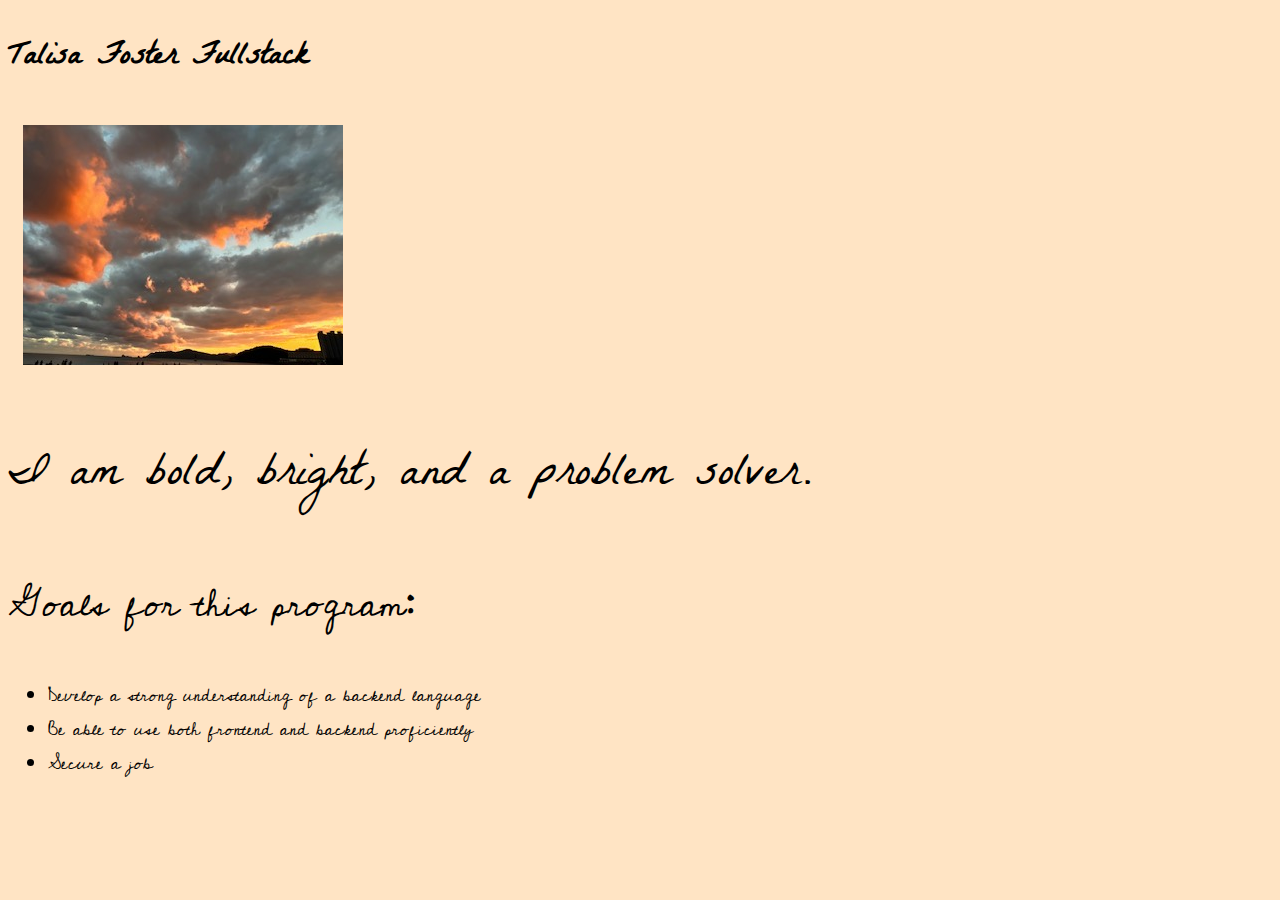
==== index.html @ 122415e3 "first commit with inline css" ====
<!DOCTYPE html>
<html lang="en">
<head>
    <meta charset="UTF-8">
    <meta http-equiv="X-UA-Compatible" content="IE=edge">
    <meta name="viewport" content="width=device-width, initial-scale=1.0">
    <link rel="preconnect" href="https://fonts.googleapis.com"><link rel="preconnect" href="https://fonts.gstatic.com" crossorigin><link href="https://fonts.googleapis.com/css2?family=La+Belle+Aurore&display=swap" rel="stylesheet">
    <link rel="preconnect" href="https://fonts.googleapis.com"><link rel="preconnect" href="https://fonts.gstatic.com" crossorigin><link href="https://fonts.googleapis.com/css2?family=Cedarville+Cursive&family=La+Belle+Aurore&display=swap" rel="stylesheet">
    <title>HTML Page</title>
</head>
<body style="background-color:bisque;">
    <h1 style="display: inline-block; font-family:'La Belle Aurore', cursive; ">Talisa Foster Fullstack</h1>
    <div>
        <img src="/images/sunset.JPG" alt="clouds during sunset over ocean" style="padding: 15px;">
    </div>
    <p style="font-family:'La Belle Aurore', cursive; font-size: 48px;">I am bold, bright, and a problem solver.</p>
    <p style="font-family: 'Cedarville Cursive', cursive; font-size: 38px;">Goals for this program:</p>
    <ul style="font-family:'Cedarville Cursive', cursive; font-size:large">
       <li>Develop a strong understanding of a backend language</li> 
       <li>Be able to use both frontend and backend proficiently</li> 
        <li> Secure a job</li> 
    </ul>
</body>
</html>
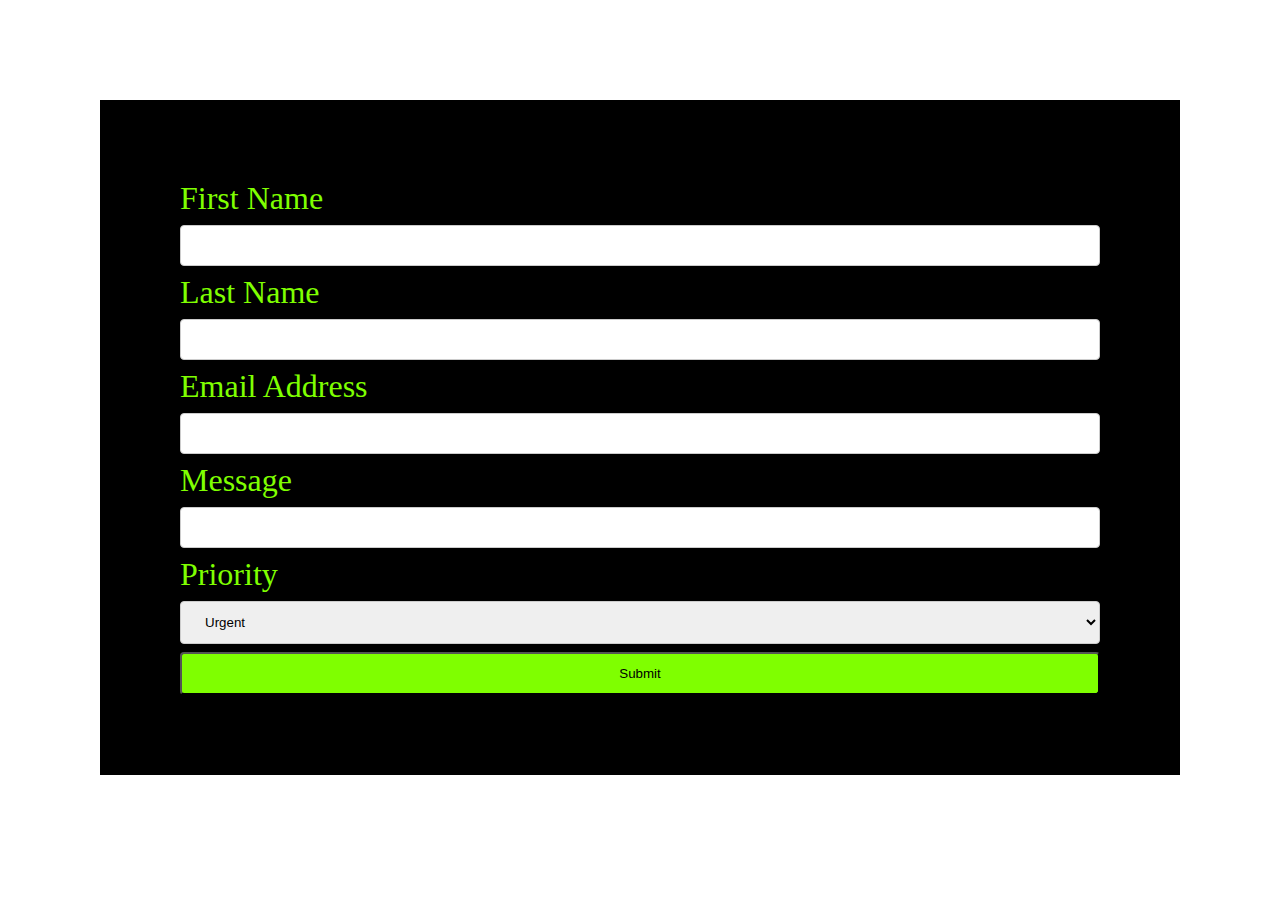
==== commit 6753f43b: "Created Branch Form for assignment" ====
--- a/index.html
+++ b/index.html
@@ -4,21 +4,64 @@
     <meta charset="UTF-8">
     <meta http-equiv="X-UA-Compatible" content="IE=edge">
     <meta name="viewport" content="width=device-width, initial-scale=1.0">
-    <link rel="preconnect" href="https://fonts.googleapis.com"><link rel="preconnect" href="https://fonts.gstatic.com" crossorigin><link href="https://fonts.googleapis.com/css2?family=La+Belle+Aurore&display=swap" rel="stylesheet">
-    <link rel="preconnect" href="https://fonts.googleapis.com"><link rel="preconnect" href="https://fonts.gstatic.com" crossorigin><link href="https://fonts.googleapis.com/css2?family=Cedarville+Cursive&family=La+Belle+Aurore&display=swap" rel="stylesheet">
-    <title>HTML Page</title>
+    <title>Form Assignment</title>
+    <style>
+        body{
+            margin: 100px;
+        }
+       input[type=text], select {
+         width: 100%;
+        padding: 12px 20px;
+         margin: 8px 0;
+        display: inline-block;
+        border: 1px solid #ccc;
+        border-radius: 4px;
+        box-sizing: border-box;}
+        input[type=email], select {
+         width: 100%;
+        padding: 12px 20px;
+         margin: 8px 0;
+        display: inline-block;
+        border: 1px solid #ccc;
+        border-radius: 4px;
+        box-sizing: border-box;}
+        .container{
+            padding: 80px;
+            background-color: black;
+        }
+        label{
+            font-size: 32px;
+            color: chartreuse;
+        }
+        input[type=submit] {
+            width: 100%;
+            padding: 12px 20px;
+            background-color: chartreuse; 
+            border-radius: 4px;
+        }
+
+    </style>
 </head>
-<body style="background-color:bisque;">
-    <h1 style="display: inline-block; font-family:'La Belle Aurore', cursive; ">Talisa Foster Fullstack</h1>
-    <div>
-        <img src="/images/sunset.JPG" alt="clouds during sunset over ocean" style="padding: 15px;">
+<body>
+    <div class="container">
+        <form action="/action_page.php" autocomplete="on">
+            <label for="fname" >First Name</label>
+            <input type="text" id="fname" name="fname"required>
+            <label for="lname">Last Name</label>
+            <input type="text" id="lname" name="lname"required>
+            <label for="email">Email Address</label>
+            <input type="email" id="email" name="email" required><br>
+            <label for="messge">Message</label>
+            <input type="text" id="messge" name="messge" required>
+            <label for="priority">Priority</label>
+            <select id="priority" name="priority">
+                <option value="urgent">Urgent</option>
+                <option value="important">Important</option>
+                <option value="low">Low Priority</option>
+            </select>
+            <input type="submit" value="Submit">
+
+        </form>
     </div>
-    <p style="font-family:'La Belle Aurore', cursive; font-size: 48px;">I am bold, bright, and a problem solver.</p>
-    <p style="font-family: 'Cedarville Cursive', cursive; font-size: 38px;">Goals for this program:</p>
-    <ul style="font-family:'Cedarville Cursive', cursive; font-size:large">
-       <li>Develop a strong understanding of a backend language</li> 
-       <li>Be able to use both frontend and backend proficiently</li> 
-        <li> Secure a job</li> 
-    </ul>
 </body>
 </html>